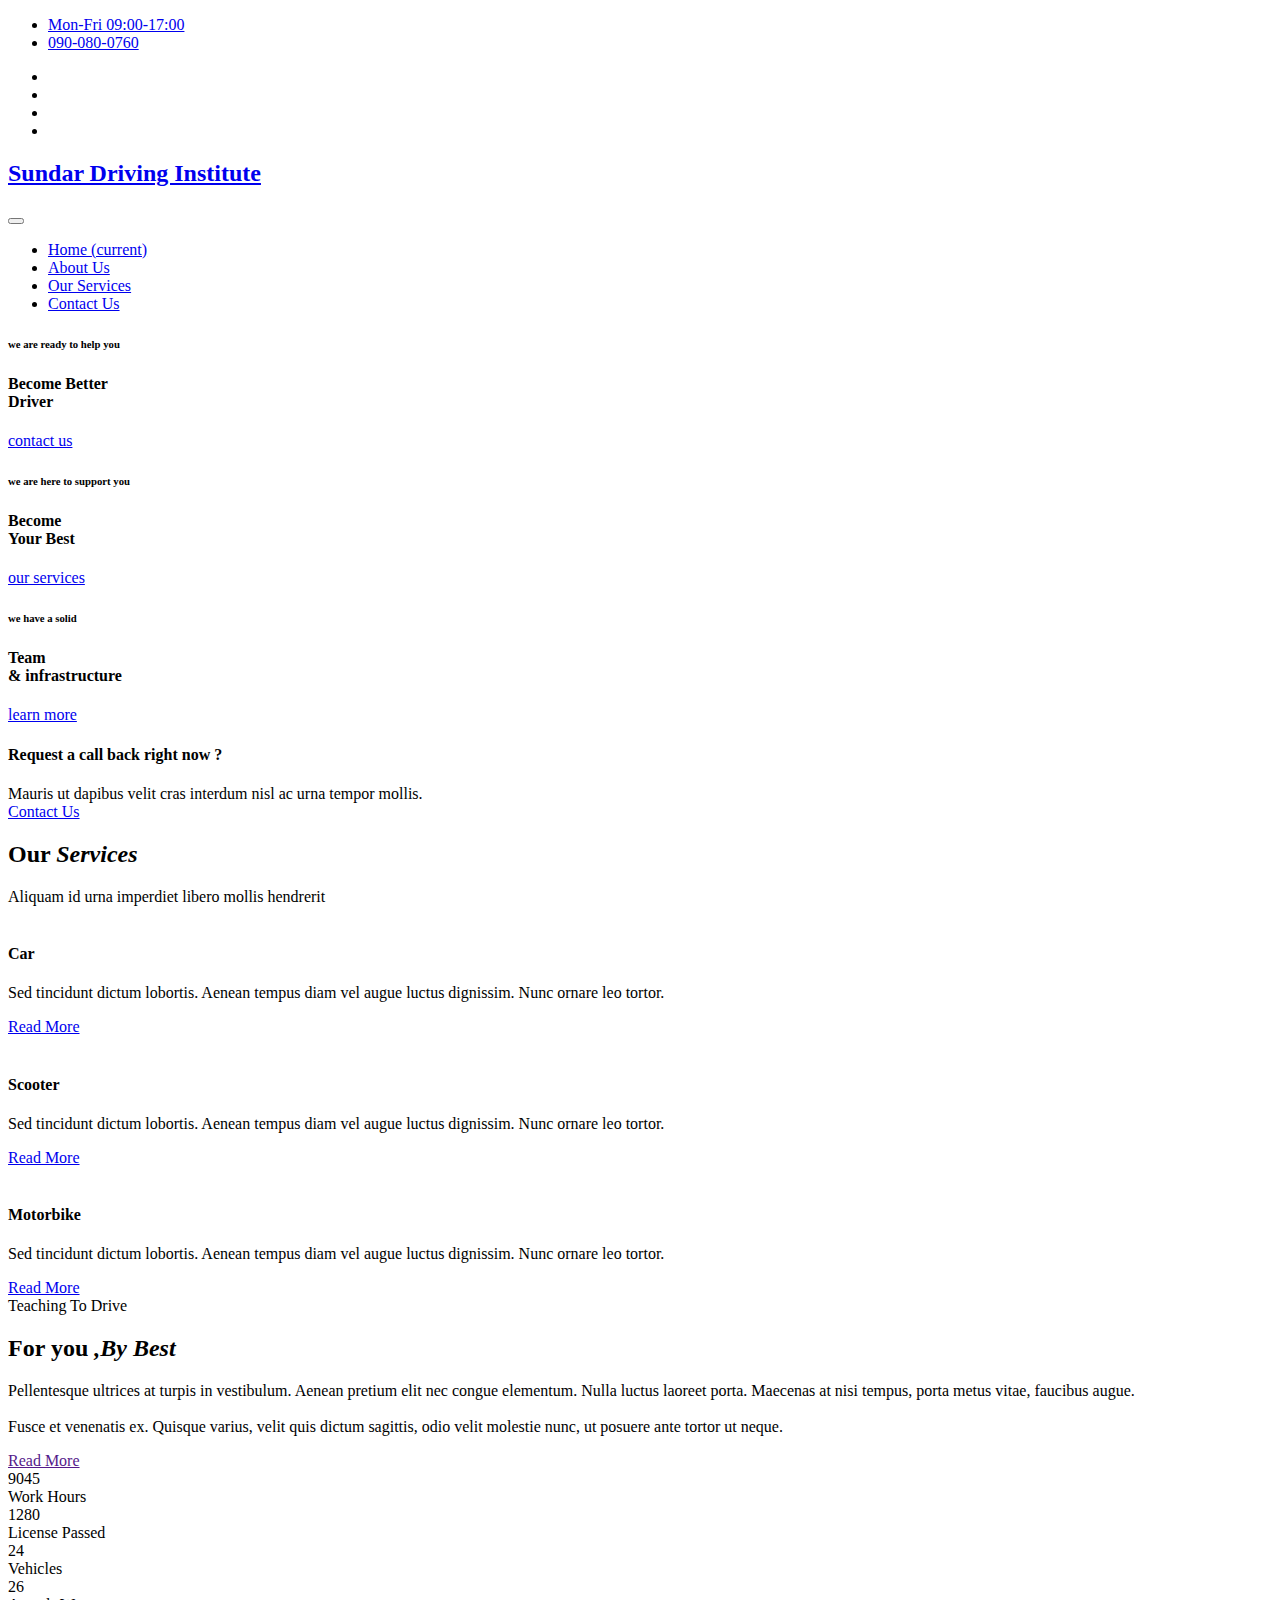
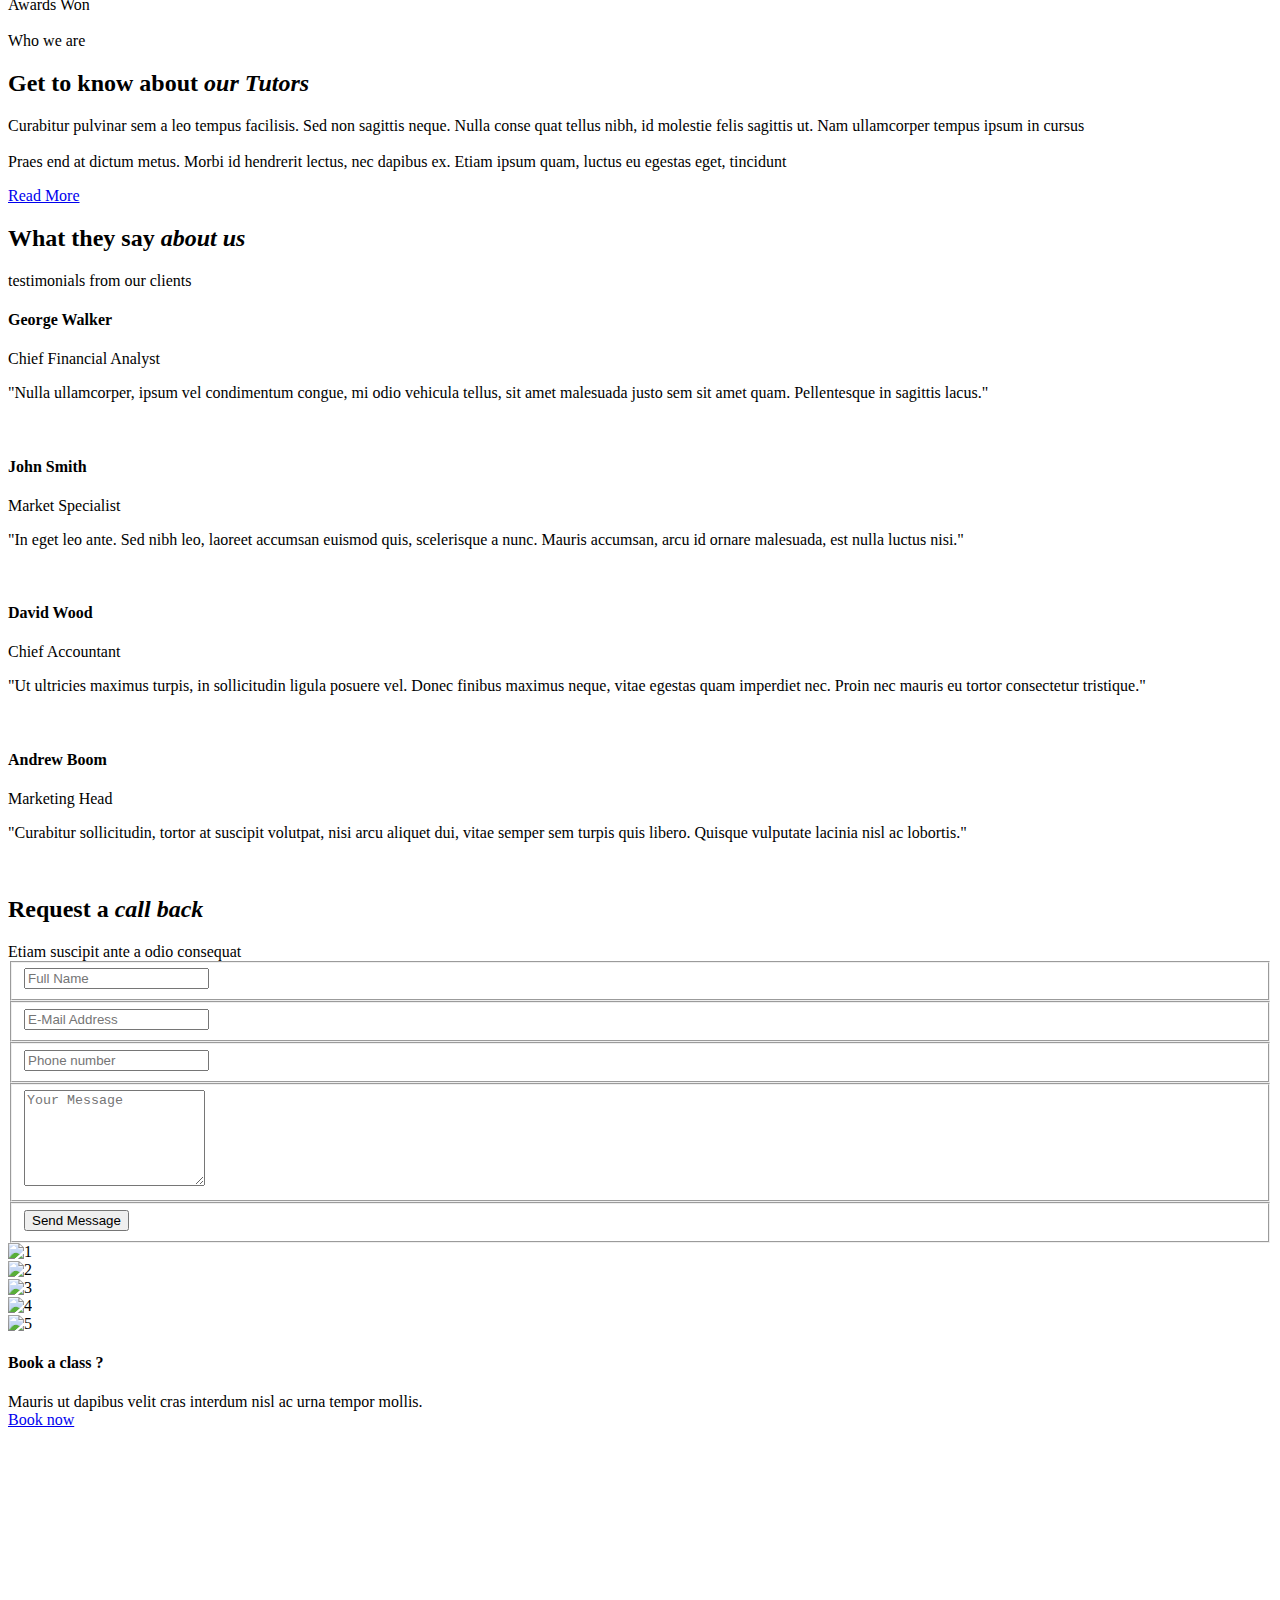
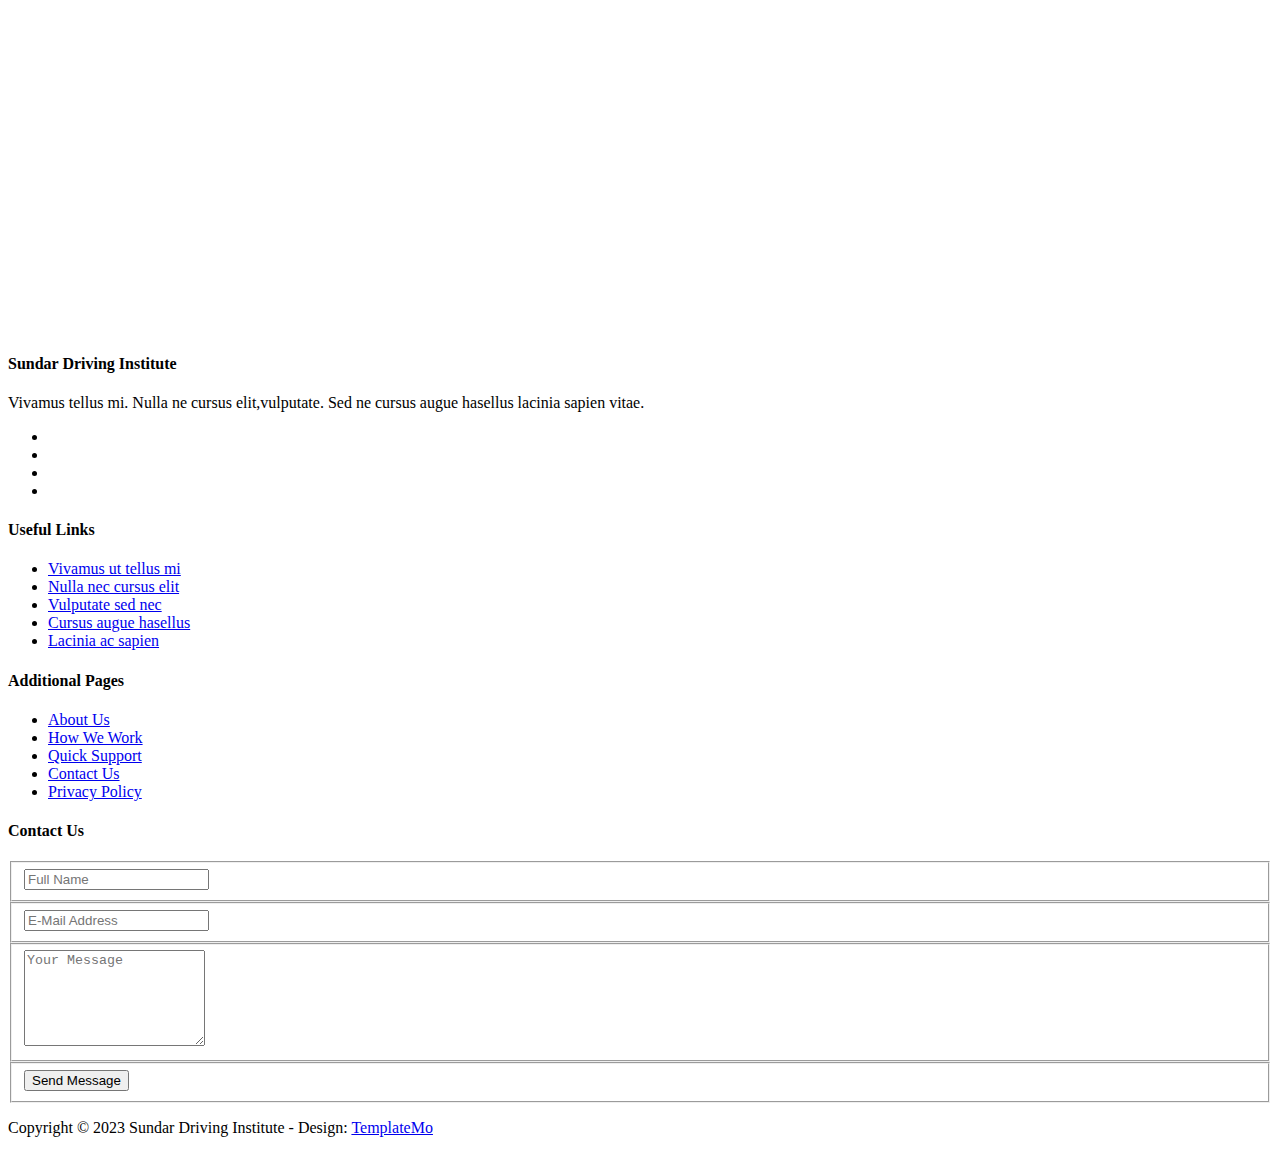
==== index.html @ 665004ea "Add files via upload" ====
<!DOCTYPE html>
<html lang="en">

  <head>

    <meta charset="utf-8">
    <meta name="viewport" content="width=device-width, initial-scale=1, shrink-to-fit=no">
    <meta name="description" content="">
    <meta name="author" content="TemplateMo">
    <link href="https://fonts.googleapis.com/css?family=Poppins:100,200,300,400,500,600,700,800,900&display=swap" rel="stylesheet">

    <title>Sundar Driving Institute</title>

    <!-- Bootstrap core CSS -->
    <link href="vendor/bootstrap/css/bootstrap.min.css" rel="stylesheet">

    <!-- Additional CSS Files -->
    <link rel="stylesheet" href="assets/css/fontawesome.css">
    <link rel="stylesheet" href="assets/css/templatemo-finance-business.css">
    <link rel="stylesheet" href="assets/css/owl.css">
<!--

Finance Business TemplateMo

https://templatemo.com/tm-545-finance-business

-->
  </head>

  <body>

    <!-- ***** Preloader Start ***** -->
    <div id="preloader">
        <div class="jumper">
            <div></div>
            <div></div>
            <div></div>
        </div>
    </div>  
    <!-- ***** Preloader End ***** -->

    <!-- Header -->
    <div class="sub-header">
      <div class="container">
        <div class="row">
          <div class="col-md-8 col-xs-12">
            <ul class="left-info">
              <li><a href="#"><i class="fa fa-clock-o"></i>Mon-Fri 09:00-17:00</a></li>
              <li><a href="#"><i class="fa fa-phone"></i>090-080-0760</a></li>
            </ul>
          </div>
          <div class="col-md-4">
            <ul class="right-icons">
              <li><a href="#"><i class="fa fa-facebook"></i></a></li>
              <li><a href="#"><i class="fa fa-twitter"></i></a></li>
              <li><a href="#"><i class="fa fa-linkedin"></i></a></li>
              <li><a href="#"><i class="fa fa-behance"></i></a></li>
            </ul>
          </div>
        </div>
      </div>
    </div>

    <header class="">
      <nav class="navbar navbar-expand-lg">
        <div class="container">
          <a class="navbar-brand" href="index.html"><h2>Sundar Driving Institute</h2></a>
          <button class="navbar-toggler" type="button" data-toggle="collapse" data-target="#navbarResponsive" aria-controls="navbarResponsive" aria-expanded="false" aria-label="Toggle navigation">
            <span class="navbar-toggler-icon"></span>
          </button>
          <div class="collapse navbar-collapse" id="navbarResponsive">
            <ul class="navbar-nav ml-auto">
              <li class="nav-item active">
                <a class="nav-link" href="#top">Home
                  <span class="sr-only">(current)</span>
                </a>
              </li>
              <li class="nav-item">
                <a class="nav-link" href="about.html">About Us</a>
              </li>  
              <li class="nav-item">
                <a class="nav-link" href="services.html">Our Services</a>
              </li>                          
              <li class="nav-item">
                <a class="nav-link" href="contact.html">Contact Us</a>
              </li>

              <!-- <li class="nav-item">
                <a class="nav-link" href="one-page.html">One Page</a>
              </li> -->

            </ul>
          </div>
        </div>
      </nav>
    </header>

    <!-- Page Content -->
    <!-- Banner Starts Here -->
    <div class="main-banner header-text" id="top">
        <div class="Modern-Slider">
          <!-- Item -->
          <div class="item item-1">
            <div class="img-fill">
                <div class="text-content">
                  <h6>we are ready to help you</h6>
                  <h4>Become Better<br>Driver</h4>

                  <!-- <p>This finance HTML template is 100% free of charge provided by TemplateMo for everyone. This is a multiple-page version with different HTML pages. <a href="one-page.html">One-page version</a> is available as of 2021 February.</p> -->


                  <a href="contact.html" class="filled-button">contact us</a>
                </div>
            </div>
          </div>
          <!-- // Item -->
          <!-- Item -->
          <div class="item item-2">
            <div class="img-fill">
                <div class="text-content">
                  <h6>we are here to support you</h6>
                  <h4>Become<br>Your Best</h4>

                  <!-- <p>You are allowed to use this template for your company websites. You are NOT allowed to re-distribute this template ZIP file on any template download website. Please contact TemplateMo for more detail.</p> -->

                  <a href="services.html" class="filled-button">our services</a>
                </div>
            </div>
          </div>
          <!-- // Item -->
          <!-- Item -->
          <div class="item item-3">
            <div class="img-fill">
                <div class="text-content">
                  <h6>we have a solid </h6>
                  <h4>Team<br>&amp; infrastructure</h4>

                  <!--
                  <p>You can download, edit and use this layout for your business website. Phasellus lacinia ac sapien vitae dapibus. Mauris ut dapibus velit cras interdum nisl ac urna tempor mollis.</p>
                  -->

                  <a href="about.html" class="filled-button">learn more</a>
                </div>
            </div>
          </div>
          <!-- // Item -->
        </div>
    </div>
    <!-- Banner Ends Here -->

    <div class="request-form">
      <div class="container">
        <div class="row">
          <div class="col-md-8">
            <h4>Request a call back right now ?</h4>
            <span>Mauris ut dapibus velit cras interdum nisl ac urna tempor mollis.</span>
          </div>
          <div class="col-md-4">
            <a href="contact.html" class="border-button">Contact Us</a>
          </div>
        </div>
      </div>
    </div>

    <!-- Our Services Section -->

    <div class="services">
      <div class="container">
        <div class="row">
          <div class="col-md-12">
            <div class="section-heading">
              <h2>Our <em>Services</em></h2>
              <span>Aliquam id urna imperdiet libero mollis hendrerit</span>
            </div>
          </div>
          
          <div class="col-md-4">
            <div class="service-item">
              <img src="assets/images/service_01.jpg" alt="">
              <div class="down-content">
                <h4>Car</h4>
                <p>Sed tincidunt dictum lobortis. Aenean tempus diam vel augue luctus dignissim. Nunc ornare leo tortor.</p>
                <a href="services.html" class="filled-button">Read More</a>
              </div>
            </div>
          </div>

          <div class="col-md-4">
            <div class="service-item">
              <img src="assets/images/service_02.jpg" alt="">
              <div class="down-content">
                <h4>Scooter</h4>
                <p>Sed tincidunt dictum lobortis. Aenean tempus diam vel augue luctus dignissim. Nunc ornare leo tortor.</p>
                <a href="services.html" class="filled-button">Read More</a>
              </div>
            </div>
          </div>

          <div class="col-md-4">
            <div class="service-item">
              <img src="assets/images/service_03.jpg" alt="">
              <div class="down-content">
                <h4>Motorbike</h4>
                <p>Sed tincidunt dictum lobortis. Aenean tempus diam vel augue luctus dignissim. Nunc ornare leo tortor.</p>
                <a href="services.html" class="filled-button">Read More</a>
              </div>
            </div>
            </div>
        </div>
      </div>
    </div>

    <div class="fun-facts">
      <div class="container">
        <div class="row">
          <div class="col-md-6">
            <div class="left-content">
              <span>Teaching To Drive</span>
              <h2>For you <em>,By Best</em></h2>
              <p>Pellentesque ultrices at turpis in vestibulum. Aenean pretium elit nec congue elementum. Nulla luctus laoreet porta. Maecenas at nisi tempus, porta metus vitae, faucibus augue. 
              <br><br>Fusce et venenatis ex. Quisque varius, velit quis dictum sagittis, odio velit molestie nunc, ut posuere ante tortor ut neque.</p>
              <a href="" class="filled-button">Read More</a>
            </div>
          </div>
          <div class="col-md-6 align-self-center">
            <div class="row">
              <div class="col-md-6">
                <div class="count-area-content">
                  <div class="count-digit">9045</div>
                  <div class="count-title">Work Hours</div>
                </div>
              </div>
              <div class="col-md-6">
                <div class="count-area-content">
                  <div class="count-digit">1280</div>
                  <div class="count-title">License Passed</div>
                </div>
              </div>
              <div class="col-md-6">
                <div class="count-area-content">
                  <div class="count-digit">24</div>
                  <div class="count-title">Vehicles</div>
                </div>
              </div>
              <div class="col-md-6">
                <div class="count-area-content">
                  <div class="count-digit">26</div>
                  <div class="count-title">Awards Won</div>
                </div>
              </div>
            </div>
          </div>
        </div>
      </div>
    </div>

    <div class="more-info">
      <div class="container">
        <div class="row">
          <div class="col-md-12">
            <div class="more-info-content">
              <div class="row">
                <div class="col-md-6">
                  <div class="left-image">
                    <img src="assets/images/more-info.jpg" alt="">
                  </div>
                </div>
                <div class="col-md-6 align-self-center">
                  <div class="right-content">
                    <span>Who we are</span>
                    <h2>Get to know about <em>our Tutors</em></h2>
                    <p>Curabitur pulvinar sem a leo tempus facilisis. Sed non sagittis neque. Nulla conse quat tellus nibh, id molestie felis sagittis ut. Nam ullamcorper tempus ipsum in cursus<br><br>Praes end at dictum metus. Morbi id hendrerit lectus, nec dapibus ex. Etiam ipsum quam, luctus eu egestas eget, tincidunt</p>
                    <a href="#" class="filled-button">Read More</a>
                  </div>
                </div>
              </div>
            </div>
          </div>
        </div>
      </div>
    </div>

    <div class="testimonials">
      <div class="container">
        <div class="row">
          <div class="col-md-12">
            <div class="section-heading">
              <h2>What they say <em>about us</em></h2>
              <span>testimonials from our clients</span>
            </div>
          </div>
          <div class="col-md-12">
            <div class="owl-testimonials owl-carousel">
              
              <div class="testimonial-item">
                <div class="inner-content">
                  <h4>George Walker</h4>
                  <span>Chief Financial Analyst</span>
                  <p>"Nulla ullamcorper, ipsum vel condimentum congue, mi odio vehicula tellus, sit amet malesuada justo sem sit amet quam. Pellentesque in sagittis lacus."</p>
                </div>
                <img src="http://placehold.it/60x60" alt="">
              </div>
              
              <div class="testimonial-item">
                <div class="inner-content">
                  <h4>John Smith</h4>
                  <span>Market Specialist</span>
                  <p>"In eget leo ante. Sed nibh leo, laoreet accumsan euismod quis, scelerisque a nunc. Mauris accumsan, arcu id ornare malesuada, est nulla luctus nisi."</p>
                </div>
                <img src="http://placehold.it/60x60" alt="">
              </div>
              
              <div class="testimonial-item">
                <div class="inner-content">
                  <h4>David Wood</h4>
                  <span>Chief Accountant</span>
                  <p>"Ut ultricies maximus turpis, in sollicitudin ligula posuere vel. Donec finibus maximus neque, vitae egestas quam imperdiet nec. Proin nec mauris eu tortor consectetur tristique."</p>
                </div>
                <img src="http://placehold.it/60x60" alt="">
              </div>
              
              <div class="testimonial-item">
                <div class="inner-content">
                  <h4>Andrew Boom</h4>
                  <span>Marketing Head</span>
                  <p>"Curabitur sollicitudin, tortor at suscipit volutpat, nisi arcu aliquet dui, vitae semper sem turpis quis libero. Quisque vulputate lacinia nisl ac lobortis."</p>
                </div>
                <img src="http://placehold.it/60x60" alt="">
              </div>
              
            </div>
          </div>
        </div>
      </div>
    </div>

    <div class="callback-form">
      <div class="container">
        <div class="row">
          <div class="col-md-12">
            <div class="section-heading">
              <h2>Request a <em>call back</em></h2>
              <span>Etiam suscipit ante a odio consequat</span>
            </div>
          </div>
          <div class="col-md-12">
            <div class="contact-form">
              <form id="contact" action="" method="post">
                <div class="row">
                  <div class="col-lg-4 col-md-12 col-sm-12">
                    <fieldset>
                      <input name="name" type="text" class="form-control" id="name" placeholder="Full Name" required="">
                    </fieldset>
                  </div>
                  <div class="col-lg-4 col-md-12 col-sm-12">
                    <fieldset>
                      <input name="email" type="text" class="form-control" id="email" pattern="[^ @]*@[^ @]*" placeholder="E-Mail Address" required="">
                    </fieldset>
                  </div>
                  <div class="col-lg-4 col-md-12 col-sm-12">
                    <fieldset>
                      <input name="subject" type="text" class="form-control" id="subject" placeholder="Phone number" required="">
                    </fieldset>
                  </div>
                  <div class="col-lg-12">
                    <fieldset>
                      <textarea name="message" rows="6" class="form-control" id="message" placeholder="Your Message" required=""></textarea>
                    </fieldset>
                  </div>
                  <div class="col-lg-12">
                    <fieldset>
                      <button type="submit" id="form-submit" class="border-button">Send Message</button>
                    </fieldset>
                  </div>
                </div>
              </form>
            </div>
          </div>
        </div>
      </div>
    </div>

    <div class="partners">
      <div class="container">
        <div class="row">
          <div class="col-md-12">
            <div class="owl-partners owl-carousel">
            
              <div class="partner-item">
                <img src="assets/images/client-01.png" title="1" alt="1">
              </div>
              
              <div class="partner-item">
                <img src="assets/images/client-01.png" title="2" alt="2">
              </div>
              
              <div class="partner-item">
                <img src="assets/images/client-01.png" title="3" alt="3">
              </div>
              
              <div class="partner-item">
                <img src="assets/images/client-01.png" title="4" alt="4">
              </div>
              
              <div class="partner-item">
                <img src="assets/images/client-01.png" title="5" alt="5">
              </div>
              
            </div>
          </div>
        </div>
      </div>
    </div>

    <!-- Label -->
    <div class="request-form">
      <div class="container">
        <div class="row">
          <div class="col-md-8">
            <h4>Book a class ?</h4>
            <span>Mauris ut dapibus velit cras interdum nisl ac urna tempor mollis.</span>
          </div>
          <div class="col-md-4">
            <a href="services.html" class="border-button"> Book now </a>
          </div>
        </div>
      </div>
    </div>


    <!--Google Map-->

    <div id="map">
      <!-- How to change your map point
        1. Go to Google Maps
        2. Click on your location point
        3. Click "Share" and choose "Embed map" tab
        4. Copy only URL and paste it within the src="" field below
      -->
            <iframe src="https://maps.google.com/maps?q=Av.+Lúcio+Costa,+Rio+de+Janeiro+-+RJ,+Brazil&t=&z=13&ie=UTF8&iwloc=&output=embed" width="100%" height="500px" frameborder="0" style="border:0" allowfullscreen></iframe>
          </div>

    <!-- Footer Starts Here -->
    <footer>
      <div class="container">
        <div class="row">
          <div class="col-md-3 footer-item">
            <h4>Sundar Driving Institute</h4>
            <p>Vivamus tellus mi. Nulla ne cursus elit,vulputate. Sed ne cursus augue hasellus lacinia sapien vitae.</p>
            <ul class="social-icons">
              <li><a rel="nofollow" href="https://fb.com/templatemo" target="_blank"><i class="fa fa-facebook"></i></a></li>
              <li><a href="#"><i class="fa fa-twitter"></i></a></li>
              <li><a href="#"><i class="fa fa-linkedin"></i></a></li>
              <li><a href="#"><i class="fa fa-behance"></i></a></li>
            </ul>
          </div>
          <div class="col-md-3 footer-item">
            <h4>Useful Links</h4>
            <ul class="menu-list">
              <li><a href="#">Vivamus ut tellus mi</a></li>
              <li><a href="#">Nulla nec cursus elit</a></li>
              <li><a href="#">Vulputate sed nec</a></li>
              <li><a href="#">Cursus augue hasellus</a></li>
              <li><a href="#">Lacinia ac sapien</a></li>
            </ul>
          </div>
          <div class="col-md-3 footer-item">
            <h4>Additional Pages</h4>
            <ul class="menu-list">
              <li><a href="#">About Us</a></li>
              <li><a href="#">How We Work</a></li>
              <li><a href="#">Quick Support</a></li>
              <li><a href="#">Contact Us</a></li>
              <li><a href="#">Privacy Policy</a></li>
            </ul>
          </div>
          <div class="col-md-3 footer-item last-item">
            <h4>Contact Us</h4>
            <div class="contact-form">
              <form id="contact footer-contact" action="" method="post">
                <div class="row">
                  <div class="col-lg-12 col-md-12 col-sm-12">
                    <fieldset>
                      <input name="name" type="text" class="form-control" id="name" placeholder="Full Name" required="">
                    </fieldset>
                  </div>
                  <div class="col-lg-12 col-md-12 col-sm-12">
                    <fieldset>
                      <input name="email" type="text" class="form-control" id="email" pattern="[^ @]*@[^ @]*" placeholder="E-Mail Address" required="">
                    </fieldset>
                  </div>
                  <div class="col-lg-12">
                    <fieldset>
                      <textarea name="message" rows="6" class="form-control" id="message" placeholder="Your Message" required=""></textarea>
                    </fieldset>
                  </div>
                  <div class="col-lg-12">
                    <fieldset>
                      <button type="submit" id="form-submit" class="filled-button">Send Message</button>
                    </fieldset>
                  </div>
                </div>
              </form>
            </div>
          </div>
        </div>
      </div>
    </footer>
    
    <div class="sub-footer">
      <div class="container">
        <div class="row">
          <div class="col-md-12">
            <p>Copyright &copy; 2023 Sundar Driving Institute
            
            - Design: <a rel="nofollow noopener" href="https://templatemo.com" target="_blank">TemplateMo</a></p>
          </div>
        </div>
      </div>
    </div>

    <!-- Bootstrap core JavaScript -->
    <script src="vendor/jquery/jquery.min.js"></script>
    <script src="vendor/bootstrap/js/bootstrap.bundle.min.js"></script>

    <!-- Additional Scripts -->
    <script src="assets/js/custom.js"></script>
    <script src="assets/js/owl.js"></script>
    <script src="assets/js/slick.js"></script>
    <script src="assets/js/accordions.js"></script>

    <script language = "text/Javascript"> 
      cleared[0] = cleared[1] = cleared[2] = 0; //set a cleared flag for each field
      function clearField(t){                   //declaring the array outside of the
      if(! cleared[t.id]){                      // function makes it static and global
          cleared[t.id] = 1;  // you could use true and false, but that's more typing
          t.value='';         // with more chance of typos
          t.style.color='#fff';
          }
      }
    </script>

  </body>
</html>
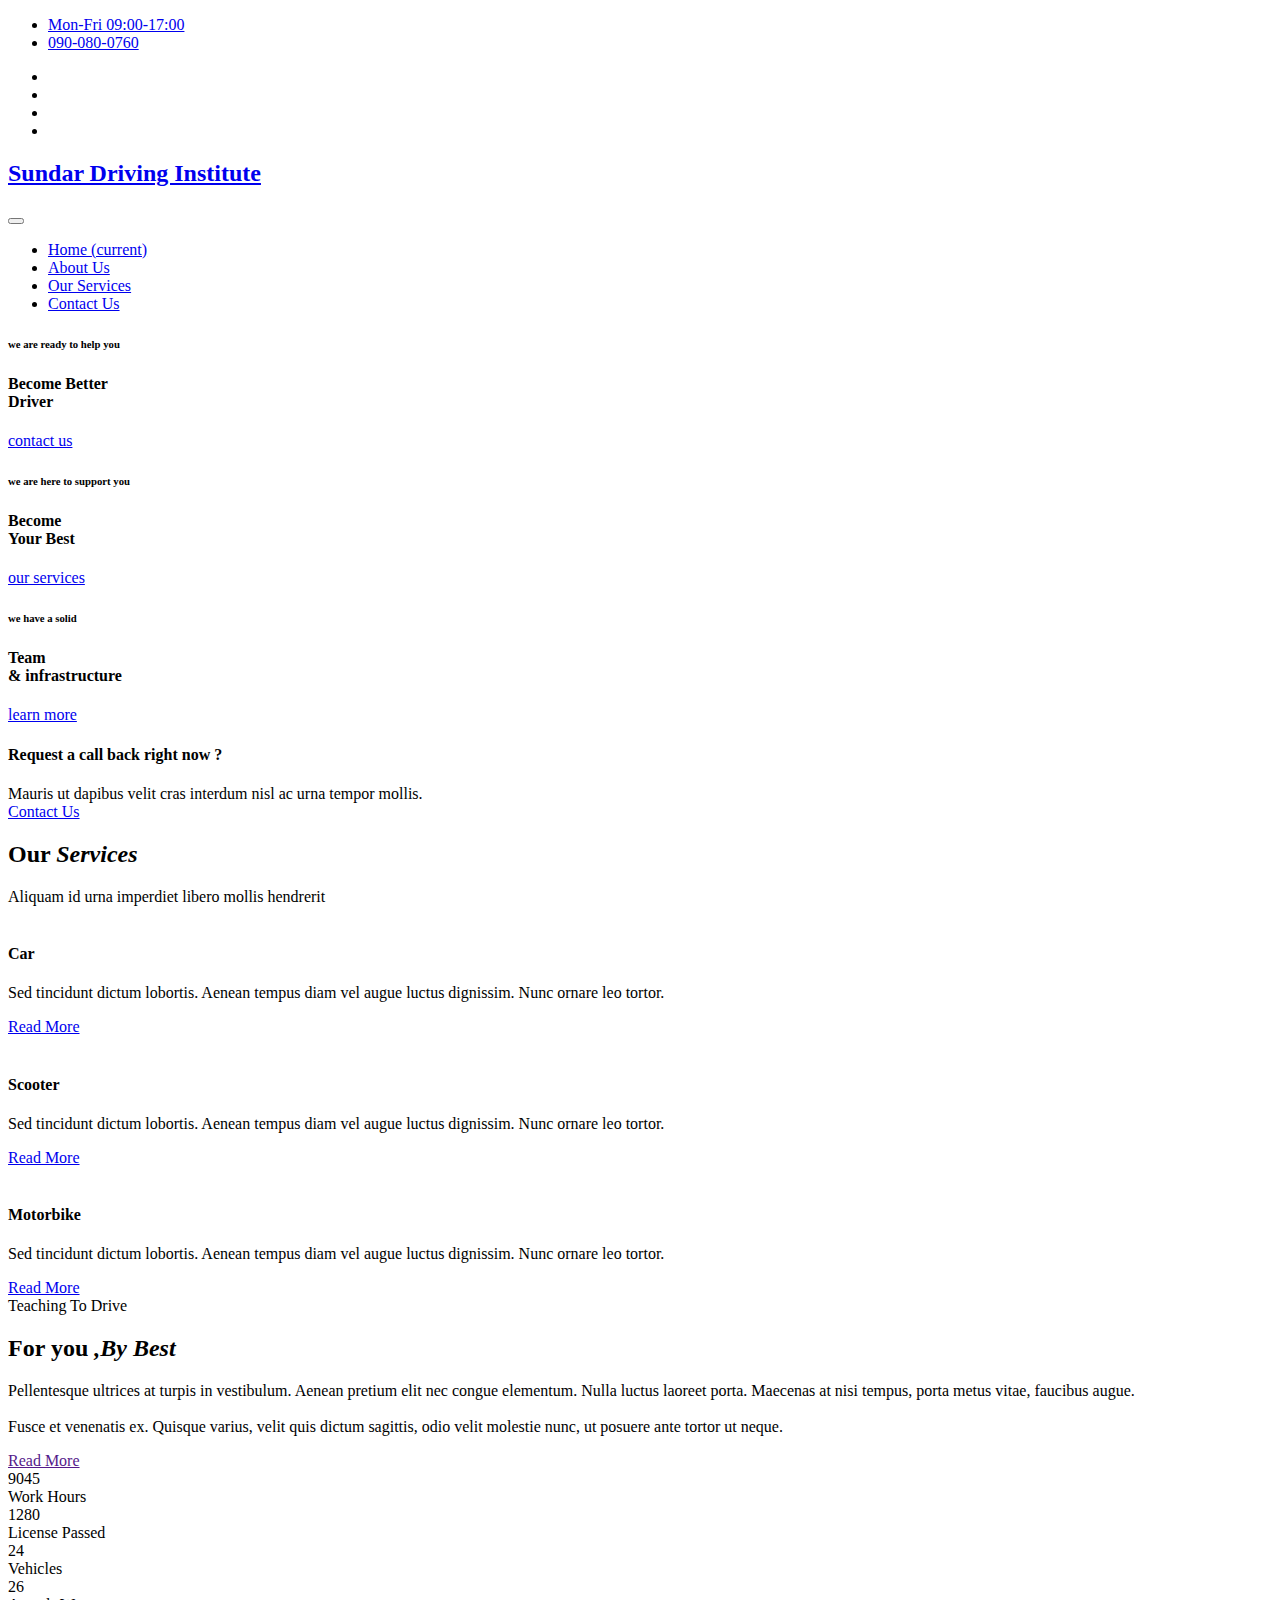
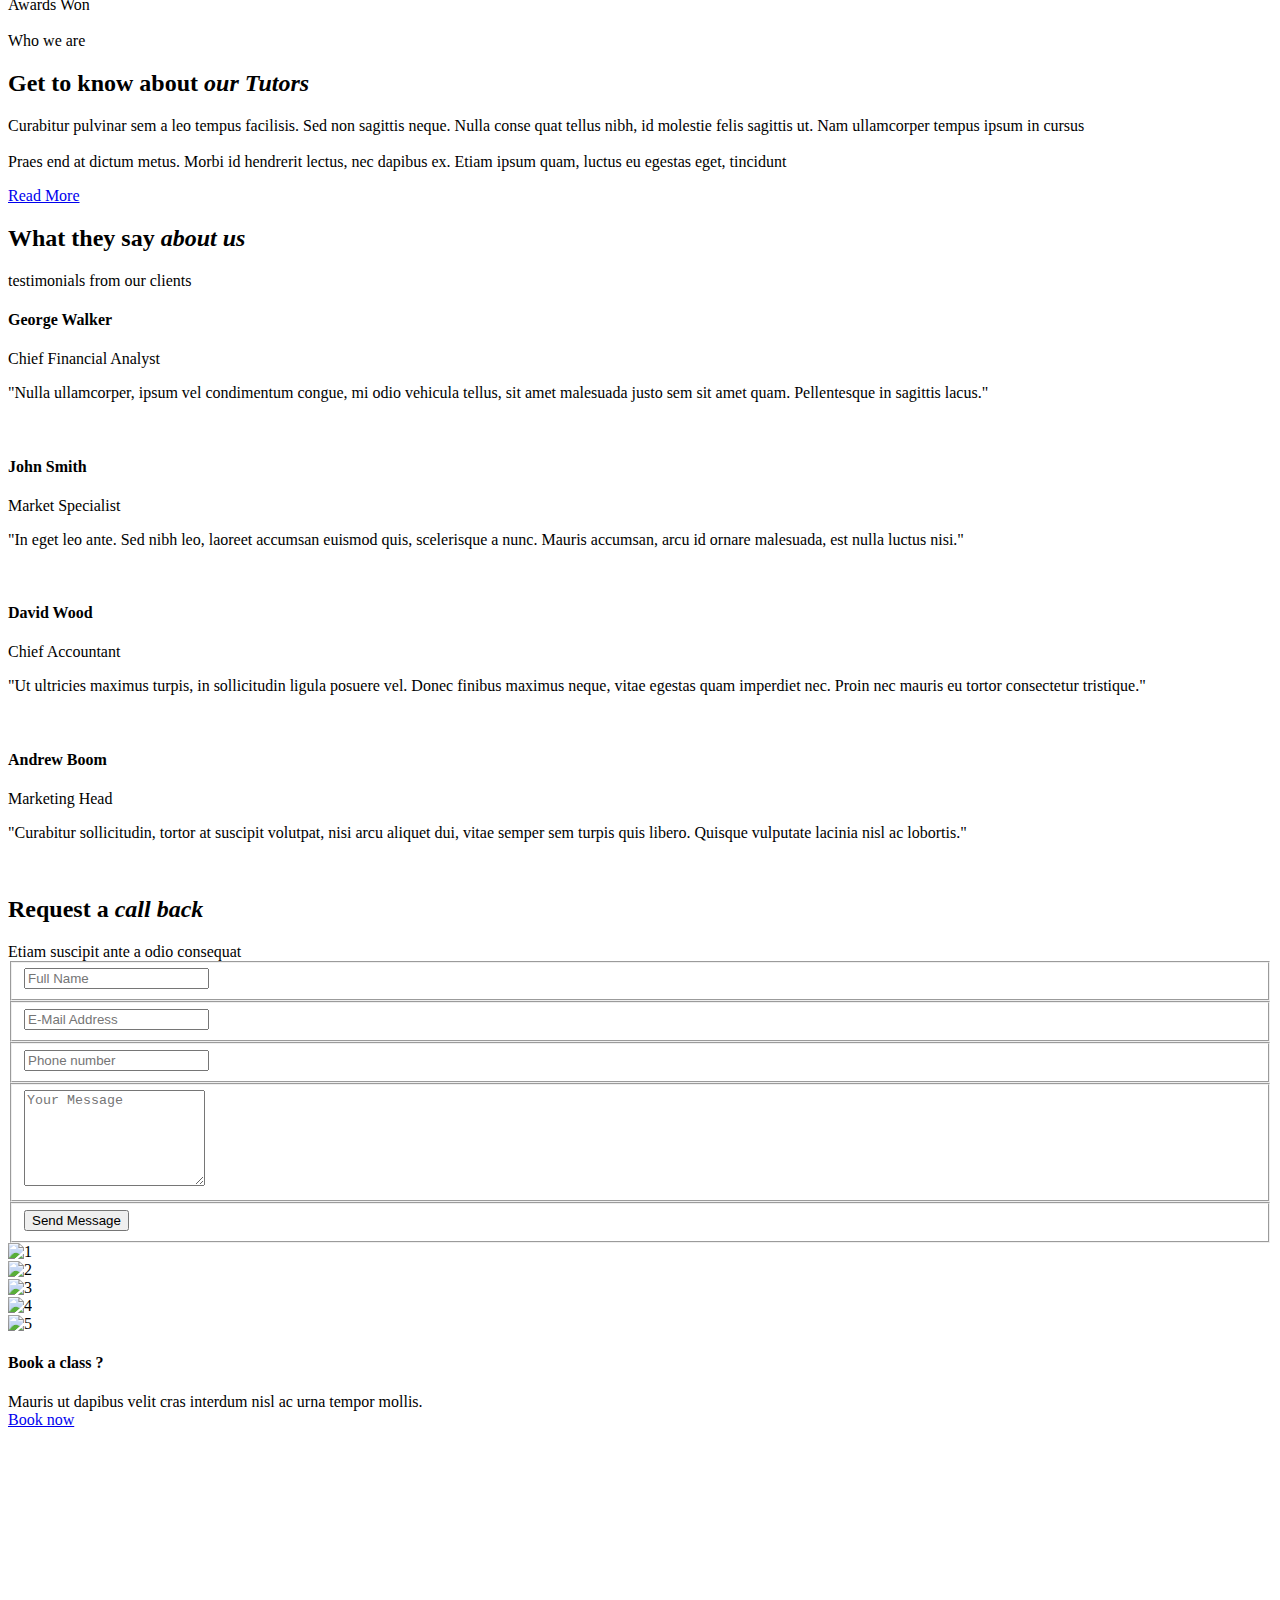
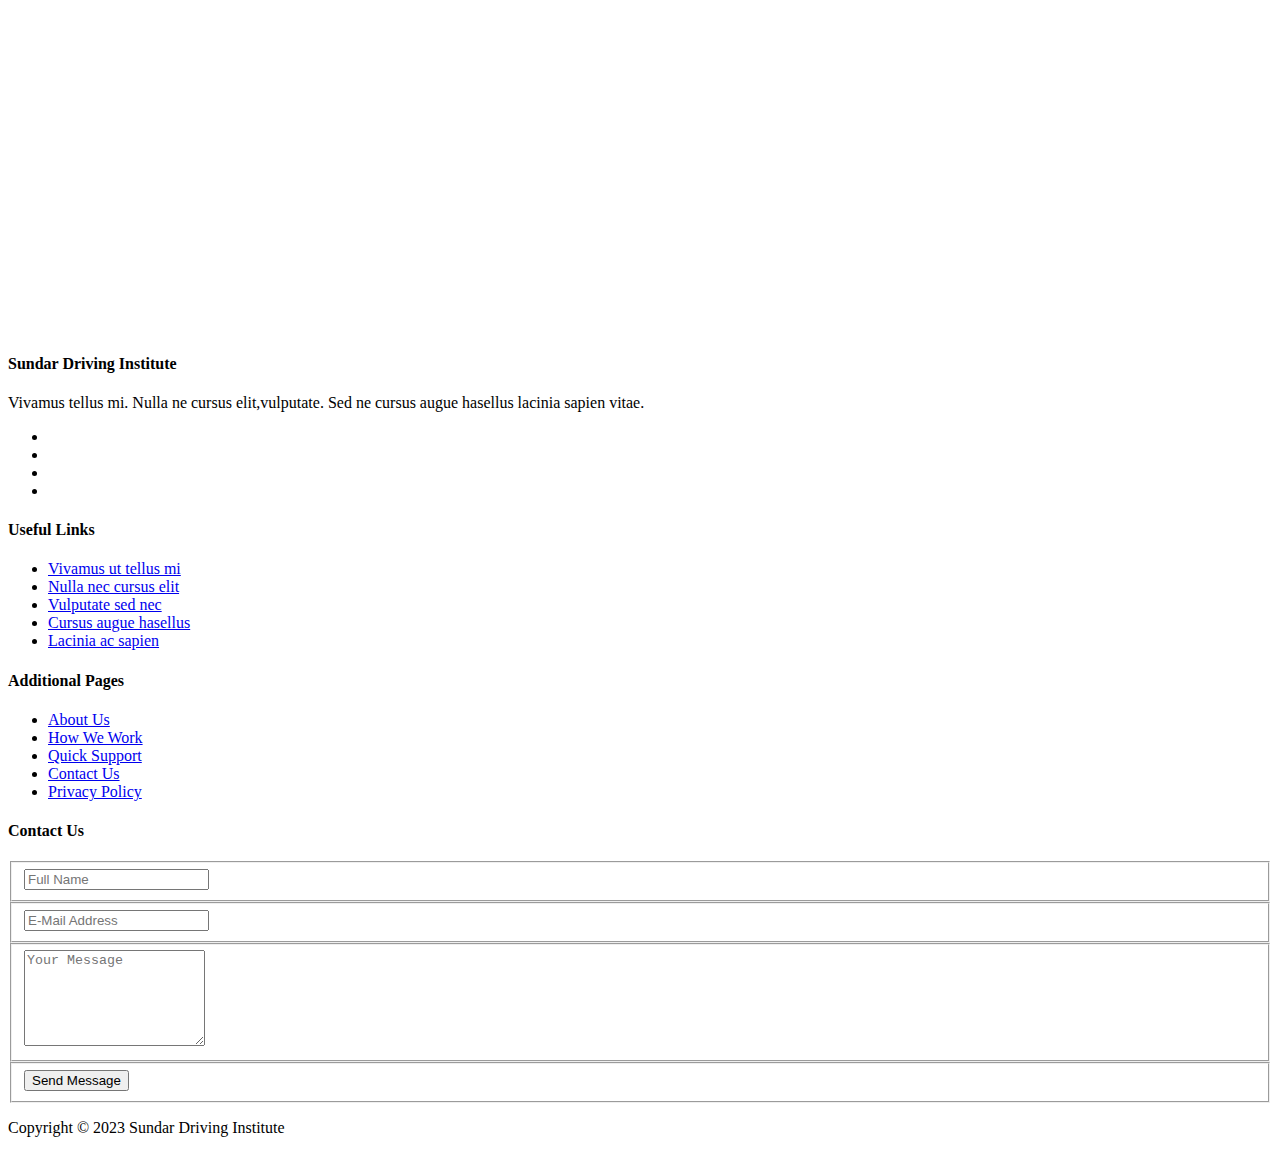
==== commit ee636927: "Add files via upload" ====
--- a/index.html
+++ b/index.html
@@ -173,7 +173,7 @@
               <span>Aliquam id urna imperdiet libero mollis hendrerit</span>
             </div>
           </div>
-          
+
           <div class="col-md-4">
             <div class="service-item">
               <img src="assets/images/service_01.jpg" alt="">
@@ -513,7 +513,8 @@
           <div class="col-md-12">
             <p>Copyright &copy; 2023 Sundar Driving Institute
             
-            - Design: <a rel="nofollow noopener" href="https://templatemo.com" target="_blank">TemplateMo</a></p>
+           <!-- <a rel="nofollow noopener" href="https://templatemo.com" target="_blank"></a></p> -->
+           
           </div>
         </div>
       </div>
